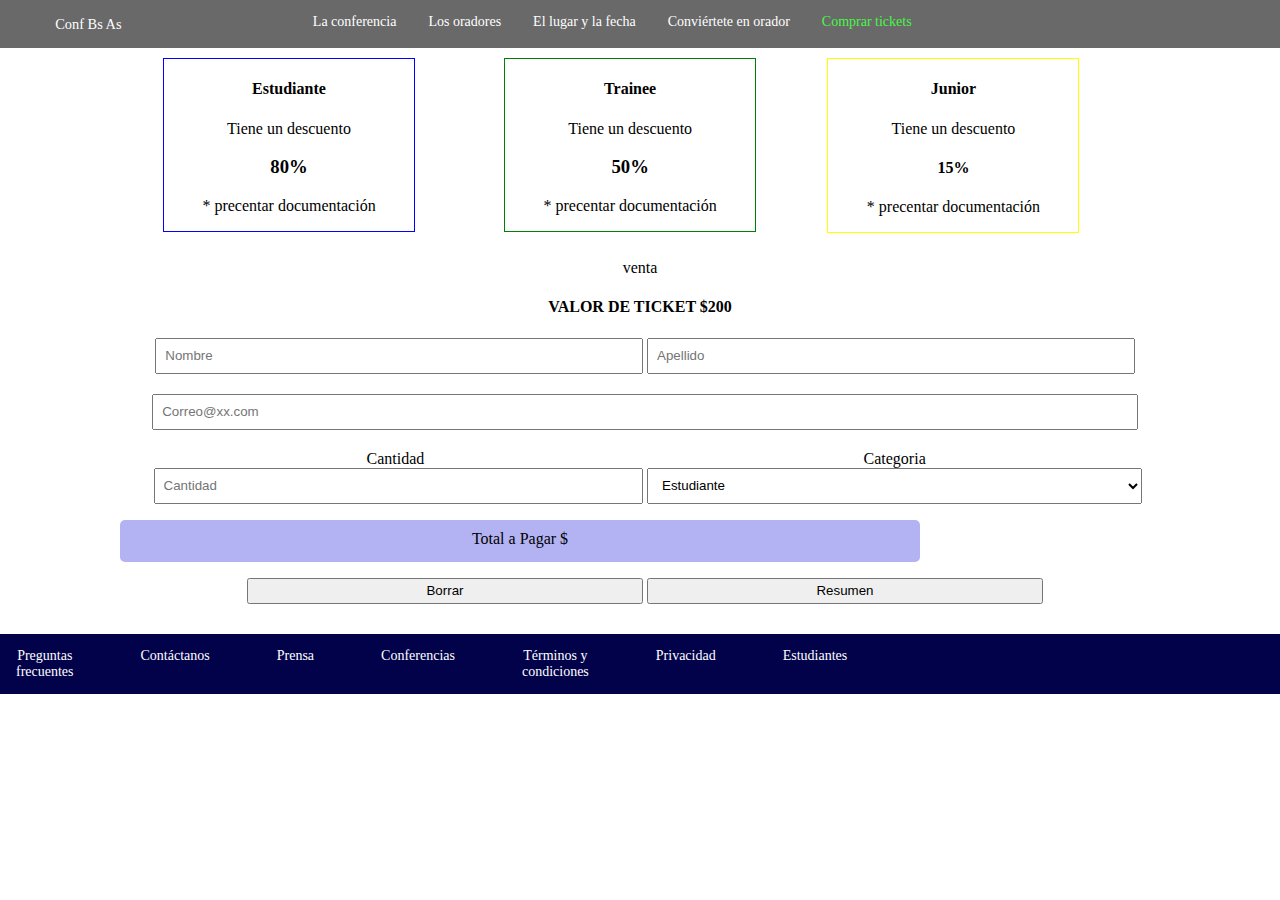
==== tickets.html @ 4e247d1a "subiendo web con pagina ticket adicional y funcion de js no funcional" ====
<!DOCTYPE html>
<html lang="es">
<head>
    <meta charset="UTF-8">
    <meta name="viewport" content="width=device-width, initial-scale=1.0">
    <meta http-equiv="X-UA-Compatible" content="ie=edge">
    <title>trabajo practico 1</title>
    <link rel="stylesheet" href="/css/tickets.css" >
</head>

<body class="grid-container">
    <div class="item0">   
    <p id="pcodo"><a href="/index.html">Conf Bs As</a></p>
    </div>
       <nav class="item1">
        <ul>
            <li class="" > <a href="">La conferencia</a> </li>
            <li><a href="">Los oradores</a> </li>
            <li><a href="">El lugar y la fecha</a> </li>
            <li><a href="">Conviértete en orador</a> </li>
            <li ><a id="comprar-ticket" href="">Comprar tickets</a> </li>
        </ul>
    </nav>

  


<div class="item2">
        <div class="item2a">
    <h4>Estudiante</h4>
    <p>Tiene un descuento</p>
    <h3>80%</h3>
    <p>* precentar documentación</p>
</div>
</div>

<div class="item3">
        <div class="item3a">
    <h4>Trainee</h4>
    <p>Tiene un descuento</p>
    <h3>50%</h3>
    <p>* precentar documentación</p>
</div>
</div>


<div class="item4 ">
        <div class="item4a ">
    <h4>Junior</h4>
    <p>Tiene un descuento</p>
    <h4>15%</h4>
    <p>* precentar documentación</p>
</div>
</div>


<div class="item5 ">
   
<p>venta</p>
<h4>VALOR DE TICKET $200</h4>
</div>




<div class="item6">

    <form action="" method="POST" target="_blank">
    <input class="input" type="text" name="nombre" placeholder="Nombre" required="">
    <input class="input" type="text" name="apellido" placeholder="Apellido" required="">
   <div>
    <input id="correo"  type="email"  name="email" placeholder="Correo@xx.com"  required="">
</div>
<div class="formCantidadCategoria">
    <label for="cantidad">Cantidad</label>
    <input  class="input" id="cantidad" type="text" name="cantidad" placeholder="Cantidad">
</div>

<div class="formCantidadCategoria">
<label for="categoria">Categoria</label>
<select  id="categoria">
    <option  id="estudiante" value="">Estudiante</option>
    <option  id="trainee" value="">Trainee</option>
    <option  id="junior" value="">Junior</option>
</select>
</div>

<div>
<p id="total" class="pform" > Total a Pagar $</p>
</div>
<input class="boton" type="reset" name="Borrar" value="Borrar">
<input class="boton" onclick="pagos()" type="submit" name="Resumen" value="Resumen" >
    </form>

</div>



    
    <footer class="item7">
<nav id="footer">
            <ul>
                    <li><a href="">Preguntas <br>frecuentes</a></li>
                    <li><a href="">Contáctanos</a></li>
                    <li><a href="">Prensa</a></li>
                    <li><a href="">Conferencias</a></li>
                    <li><a href="">Términos y <br>condiciones</a></li>
                    <li><a href="">Privacidad</a></li>
                    <li><a href="">Estudiantes</a></li>
                </ul>
            </nav>
        </footer>
    
    
<script src="/js/tikets.js"></script>
</body>


</html>
---- css/tickets.css ----
body{
    margin: 0;
 

}

a{
    text-decoration: none;
    color: white;
}


.item0{grid-area: header;}
.item1{grid-area: nav;}
.item2{grid-area: tipo1;}
.item3{grid-area: tipo2;}
.item4{grid-area: tipo3;}
.item5{grid-area: pventa;}
.item6{grid-area: form;}
.item7{grid-area: footer;}

.grid-container{
    display: grid;
    grid-template-areas: 
    'header  nav    nav     nav    nav    nav  '
    ' tipo1  tipo1  tipo2  tipo2  tipo3  tipo3  '
    'pventa pventa pventa pventa pventa pventa ' 
    ' form   form   form  form    form   form  '
    'footer footer footer footer footer footer';

  
}

.grid-container > div{
    text-align: center;
  
}

.item0{
    display: flex;
    align-items: center;
    background-color: dimgray;
    justify-content: center;
    color: white;
  

}





#pcodo{
    font-size: 90%;
    display: inline;
    text-align: center;
    margin: 0 140px 0 20px;
 
}

#pcodo :hover{
    color:green;
}


nav{

    background-color: dimgray;
    color: white;
   
  
}

ul {
    list-style-type: none;
    margin: 0;
    padding: 0;
    overflow: hidden;

  }
  
  li {
    float: left;
  }
  


  li a {
    display: block;
    color: white;
    text-align: center;
    padding: 14px 16px;
    text-decoration: none;
    font-size: 14px;
  }
  
  li a:hover {
    background-color: grey;
    color: rgb(151, 238, 151);
    display: inline-block;
    height: 3vw;
  }

#comprar-ticket{
color: rgb(72, 247, 72);
}
nav ul{
    list-style: none;
    display: inline-block;

}


.item2{
    padding: 10px 0px;
}

.item2a {
    position: relative;
     left: 39%;
    border:solid blue 1px;
    width: 250px;
 


}

.item3{
    padding: 10px 0px;
}

.item3a {
    position: relative;
     left: 20%;
    border:solid green 1px;
    width: 250px;

}

.item4{
    padding: 10px 0px;
}

.item4a {
    position: relative;
     left: -5%;
    border:solid yellow 1px;
    width: 250px;

}


form label{
display: block;

}




 .item6{
padding-left: 10px;
 
} 

.input{
    width:37.3%;
    height: 30px;
    padding-left: 8px;
}


#correo{
    width: 76.5%;
    margin: 20px 0px;
    height: 30px;
    padding-left: 8px;

}


.formCantidadCategoria{
    width: 39%;
    display: inline-block;
    /* border: solid blue 1px; */
    margin: 0px;
  overflow: visible; 
}

#cantidad{
    width:96%;
   float: right;
   
}


#categoria{
    width:100%;
    float: right;
    height: 2.7em;
    padding-left: 10px;
}

.pform{
    background: rgba(165, 165, 241, 0.842);
    width: 50em;
    border-radius: 5px;
    margin-left: 110px;
    padding-top: 10px;
    height: 2em;
}


.boton{
    width: 29.7em;
    height: 2em;
}




#footer{
    display: flex;
    justify-content: space-between;
    background: rgb(2, 2, 75);
    margin-top: 30px;
    height: 60px;
   
}



footer nav ul li a{
    margin-right: 2.5em ;
    }















@media (max-width: 576px){

    .grid-container{
        display: grid;
        grid-template-areas: 
        'header '
        'nav    '
        'tipo1'
        'tipo2'
        'tipo3'
        'pventa '
        ' form '
        'footer ';
    }
      
    

      li a {
        display: block;
        color: white;
        text-align: center;
        padding: 14px 8px;
        text-decoration: none;
        font-size: 9px;
      }

      li a:hover {
        background-color: grey;
        color: rgb(151, 238, 151);
        display: inline-block;
        height: 3vw;
      }


 


        #pcodo{
            font-size: 200%;
            display: inline;
            text-align: center;
        
         
        }


        .item2{
            padding: 10px 0px;
        }
        
        .item2a {
            position: relative;
             left: 20%;
            border:solid blue 1px;
            width: 250px;
         
        
        
        }
        
        .item3{
            padding: 10px 0px;
        }
        
        .item3a {
            position: relative;
             left: 20%;
            border:solid green 1px;
            width: 250px;
        
        }
        
        .item4{
            padding: 10px 0px;
        }
        
        .item4a {
            position: relative;
             left: 20%;
            border:solid yellow 1px;
            width: 250px;
        
        }
        
        #correo{
            width: 79%;
            margin: 20px 0px;
            height: 30px;
            padding-left: 8px;
        
        }

        .formCantidadCategoria{
            width: 38%;
            display: inline-block;
            margin: 0px;
          overflow: visible; 
        }
     
        #cantidad{
            width:100%;
           float: right;
           
        }


        #categoria{
            width:110%;
            float: left;
            height: 2.7em;
            padding-left: 10px;
        }

        .pform{
            background: rgba(165, 165, 241, 0.842);
            width: 25em;
            border-radius: 5px;
            margin-left: 40px;
        }

        .boton{
            width: 14.8em;
            height: 2em;
        }

        #footer{
            display: flex;
            justify-content: space-between;
            background: rgb(2, 2, 75);
            margin-top: 30px;
            height: 60px;
           
        }


footer nav ul li a{
margin-right: 0em ;
}

}
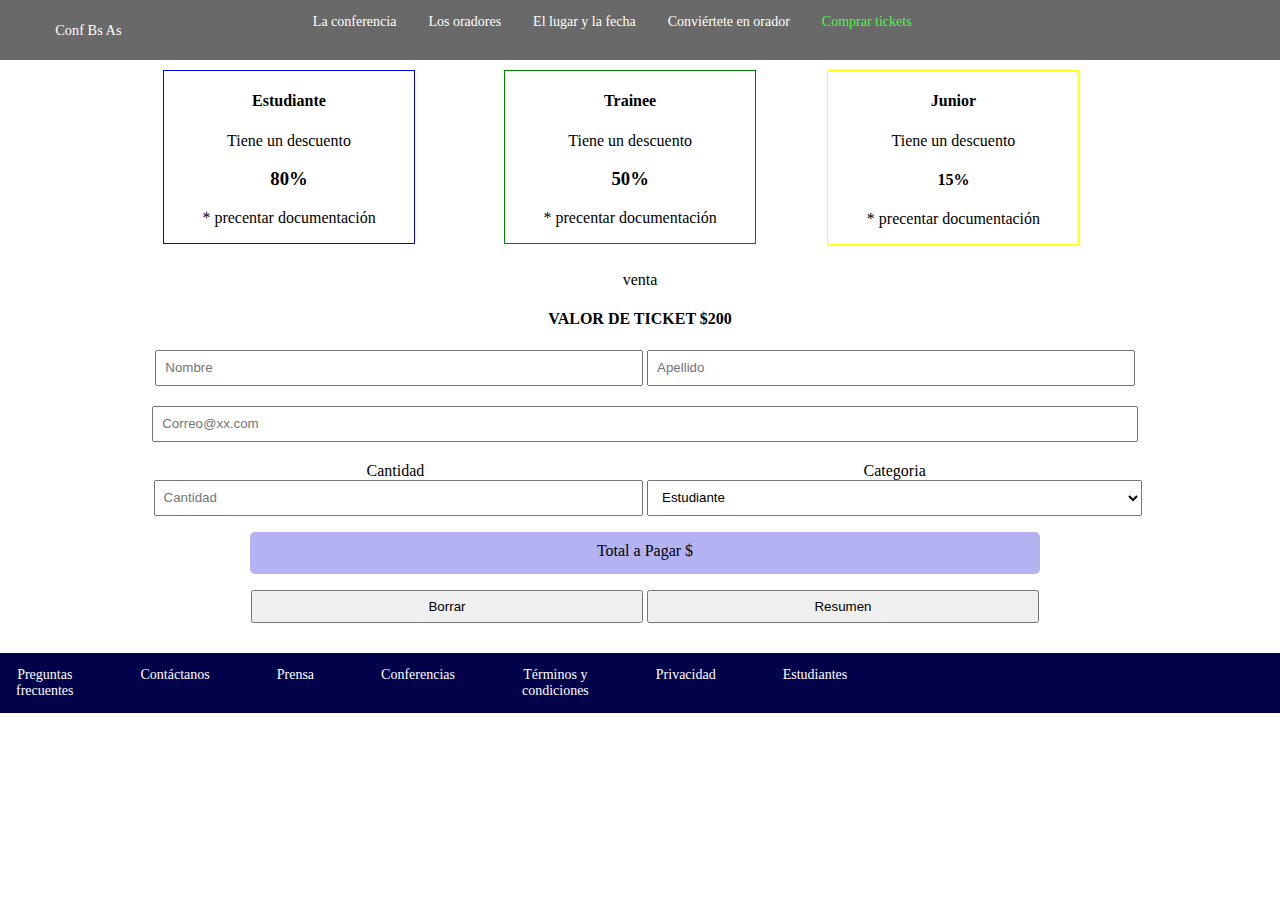
==== commit a01aed97: "se agrega diseño web de 2 paginas con js, falta arreglar el first movile del index" ====
--- a/tickets.html
+++ b/tickets.html
@@ -73,22 +73,22 @@
 </div>
 <div class="formCantidadCategoria">
     <label for="cantidad">Cantidad</label>
-    <input  class="input" id="cantidad" type="text" name="cantidad" placeholder="Cantidad">
+    <input  class="input" id="cantidad"  type="text" name="cantidad" placeholder="Cantidad">
 </div>
 
 <div class="formCantidadCategoria">
 <label for="categoria">Categoria</label>
 <select  id="categoria">
-    <option  id="estudiante" value="">Estudiante</option>
-    <option  id="trainee" value="">Trainee</option>
-    <option  id="junior" value="">Junior</option>
+    <option  id="estudiante" >Estudiante</option>
+    <option  id="trainee" >Trainee</option>
+    <option  id="junior" >Junior</option>
 </select>
 </div>
 
-<div>
-<p id="total" class="pform" > Total a Pagar $</p>
+<div class="contenedorPForm" >
+<p  class="pform" > Total a Pagar $<span id="total"></span> </p>
 </div>
-<input class="boton" type="reset" name="Borrar" value="Borrar">
+<input class="boton" onclick="borrar()" type="reset" name="Borrar" value="Borrar">
 <input class="boton" onclick="pagos()" type="submit" name="Resumen" value="Resumen" >
     </form>
 
--- a/css/tickets.css
+++ b/css/tickets.css
@@ -67,7 +67,7 @@
 
     background-color: dimgray;
     color: white;
-   
+   height: 60px;
   
 }
 
@@ -86,7 +86,7 @@
 
 
   li a {
-    display: block;
+    display: inline-block;
     color: white;
     text-align: center;
     padding: 14px 16px;
@@ -182,7 +182,6 @@
 .formCantidadCategoria{
     width: 39%;
     display: inline-block;
-    /* border: solid blue 1px; */
     margin: 0px;
   overflow: visible; 
 }
@@ -201,19 +200,26 @@
     padding-left: 10px;
 }
 
+.contenedorPForm{
+    display: flex;
+    justify-content: center;
+}
+
+
 .pform{
     background: rgba(165, 165, 241, 0.842);
-    width: 50em;
+    width: 49.4rem;
     border-radius: 5px;
-    margin-left: 110px;
+    /* margin-left: 110px; */
     padding-top: 10px;
     height: 2em;
 }
 
 
 .boton{
-    width: 29.7em;
-    height: 2em;
+    /* width: 29.7em; */
+    height: 2.5em;
+    width: 24.5rem;
 }
 
 
@@ -263,13 +269,19 @@
         'footer ';
     }
       
-    
+    nav{
+
+        background-color: dimgray;
+        color: white;
+       height: 55px;
+      
+    }
 
       li a {
-        display: block;
+        display: inline-block;
         color: white;
         text-align: center;
-        padding: 14px 8px;
+        padding: 14px 6px;
         text-decoration: none;
         font-size: 9px;
       }
@@ -278,7 +290,8 @@
         background-color: grey;
         color: rgb(151, 238, 151);
         display: inline-block;
-        height: 3vw;
+        height: 3em;
+       
       }
 
 
@@ -361,16 +374,25 @@
             padding-left: 10px;
         }
 
+
+        .contenedorPForm{
+            display: flex;
+            justify-content: center;
+        }
+
         .pform{
             background: rgba(165, 165, 241, 0.842);
-            width: 25em;
+            width: 23em;
             border-radius: 5px;
-            margin-left: 40px;
-        }
+            /* margin-left: 1.5em; */
+            padding-top: 10px;
+            height: 2em;
+        }
+        
 
         .boton{
-            width: 14.8em;
-            height: 2em;
+            width: 13.5em;
+            height: 2.6em;
         }
 
         #footer{
@@ -387,4 +409,5 @@
 margin-right: 0em ;
 }
 
-}+}
+
